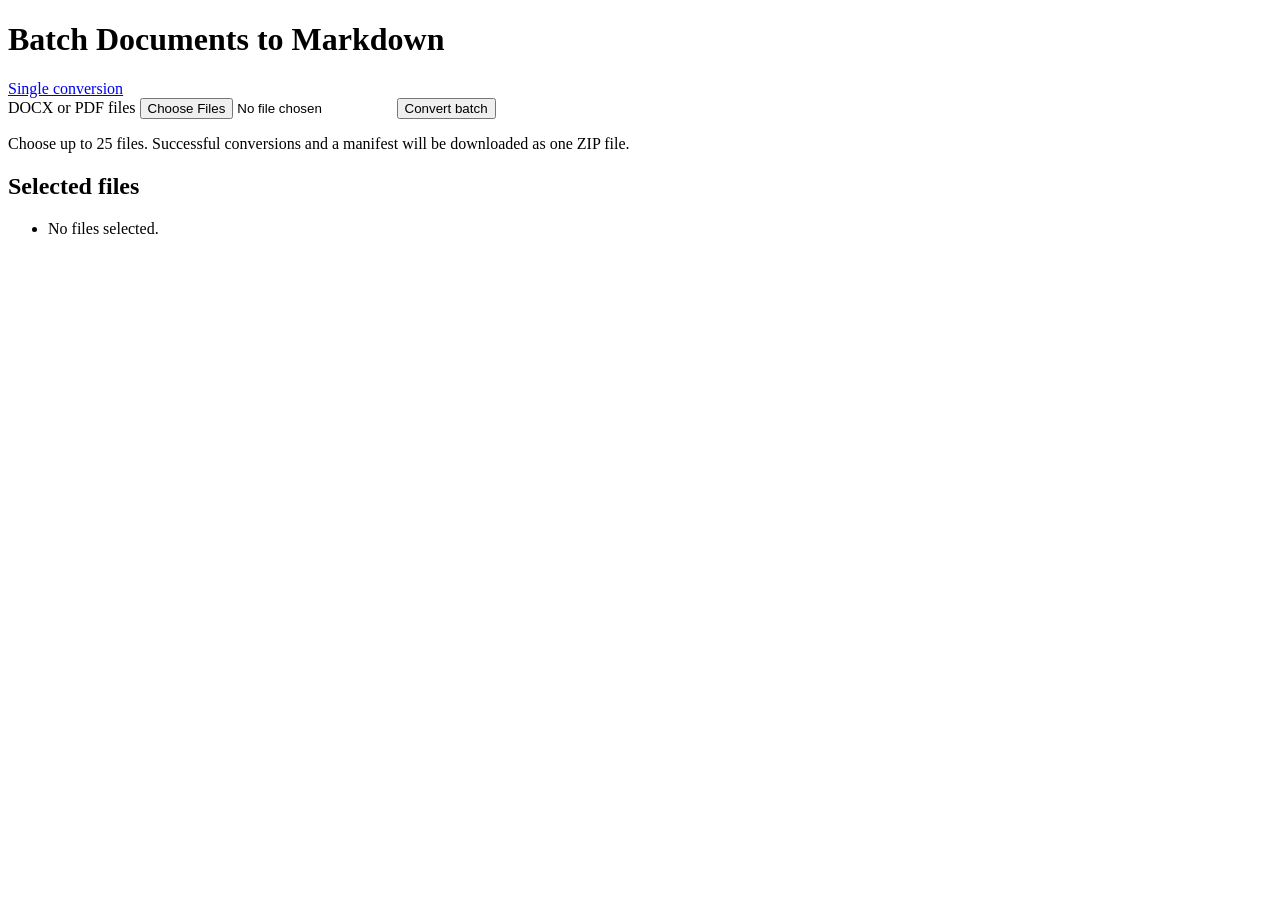
==== src/docs_to_markdown/static/batch.html @ 73ffa0cc "Initial Docs to Markdown application" ====
<!doctype html>
<html lang="en">
  <head>
    <meta charset="utf-8">
    <meta name="viewport" content="width=device-width, initial-scale=1">
    <title>Batch Documents to Markdown</title>
    <link rel="stylesheet" href="/static/app.css">
    <script src="/static/batch.js" defer></script>
  </head>
  <body>
    <main>
      <header class="page-header">
        <h1>Batch Documents to Markdown</h1>
        <a href="/">Single conversion</a>
      </header>

      <form id="batch-form">
        <label for="documents">DOCX or PDF files</label>
        <input id="documents" name="files" type="file" accept=".docx,.pdf" multiple required>
        <button type="submit">Convert batch</button>
      </form>

      <p id="batch-summary">Choose up to 25 files. Successful conversions and a manifest will be downloaded as one ZIP file.</p>
      <p id="batch-status" role="status" aria-live="polite"></p>

      <section aria-labelledby="selected-heading">
        <h2 id="selected-heading">Selected files</h2>
        <ul id="selected-files" class="file-list"><li>No files selected.</li></ul>
      </section>
    </main>
  </body>
</html>
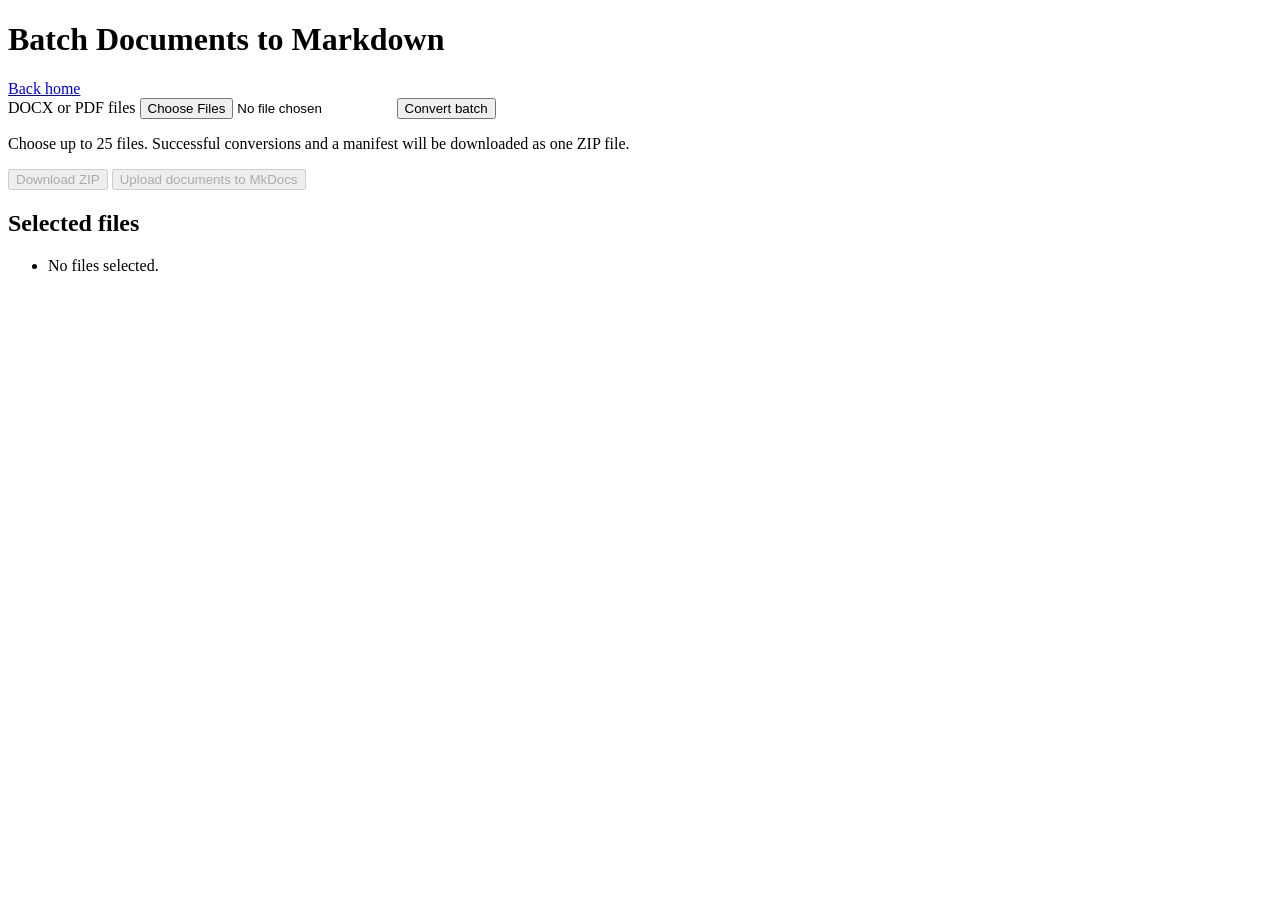
==== commit cfa82fa5: "Package MkDocs library and tester workflows" ====
--- a/src/docs_to_markdown/static/batch.html
+++ b/src/docs_to_markdown/static/batch.html
@@ -5,23 +5,35 @@
     <meta name="viewport" content="width=device-width, initial-scale=1">
     <title>Batch Documents to Markdown</title>
     <link rel="stylesheet" href="/static/app.css">
-    <script src="/static/batch.js" defer></script>
+    <script src="/static/batch.js?v=actions2" defer></script>
   </head>
   <body>
     <main>
       <header class="page-header">
         <h1>Batch Documents to Markdown</h1>
-        <a href="/">Single conversion</a>
+        <a class="back-home-link" href="/">Back home</a>
       </header>
 
       <form id="batch-form">
         <label for="documents">DOCX or PDF files</label>
         <input id="documents" name="files" type="file" accept=".docx,.pdf" multiple required>
-        <button type="submit">Convert batch</button>
+        <button id="batch-convert" type="submit">Convert batch</button>
       </form>
 
       <p id="batch-summary">Choose up to 25 files. Successful conversions and a manifest will be downloaded as one ZIP file.</p>
       <p id="batch-status" role="status" aria-live="polite"></p>
+      <section id="batch-progress-panel" class="conversion-progress-panel" aria-live="polite" hidden>
+        <div class="progress-heading">
+          <strong id="batch-progress-label">Batch conversion in progress</strong>
+          <span id="batch-progress-time"></span>
+        </div>
+        <progress id="batch-progress" max="100" aria-label="Batch conversion progress"></progress>
+        <p class="progress-hint">Approximate timing only; image-heavy PDFs may take longer.</p>
+      </section>
+      <div class="document-actions batch-actions">
+        <button id="batch-download" type="button" disabled>Download ZIP</button>
+        <button id="batch-publish" type="button" disabled>Upload documents to MkDocs</button>
+      </div>
 
       <section aria-labelledby="selected-heading">
         <h2 id="selected-heading">Selected files</h2>
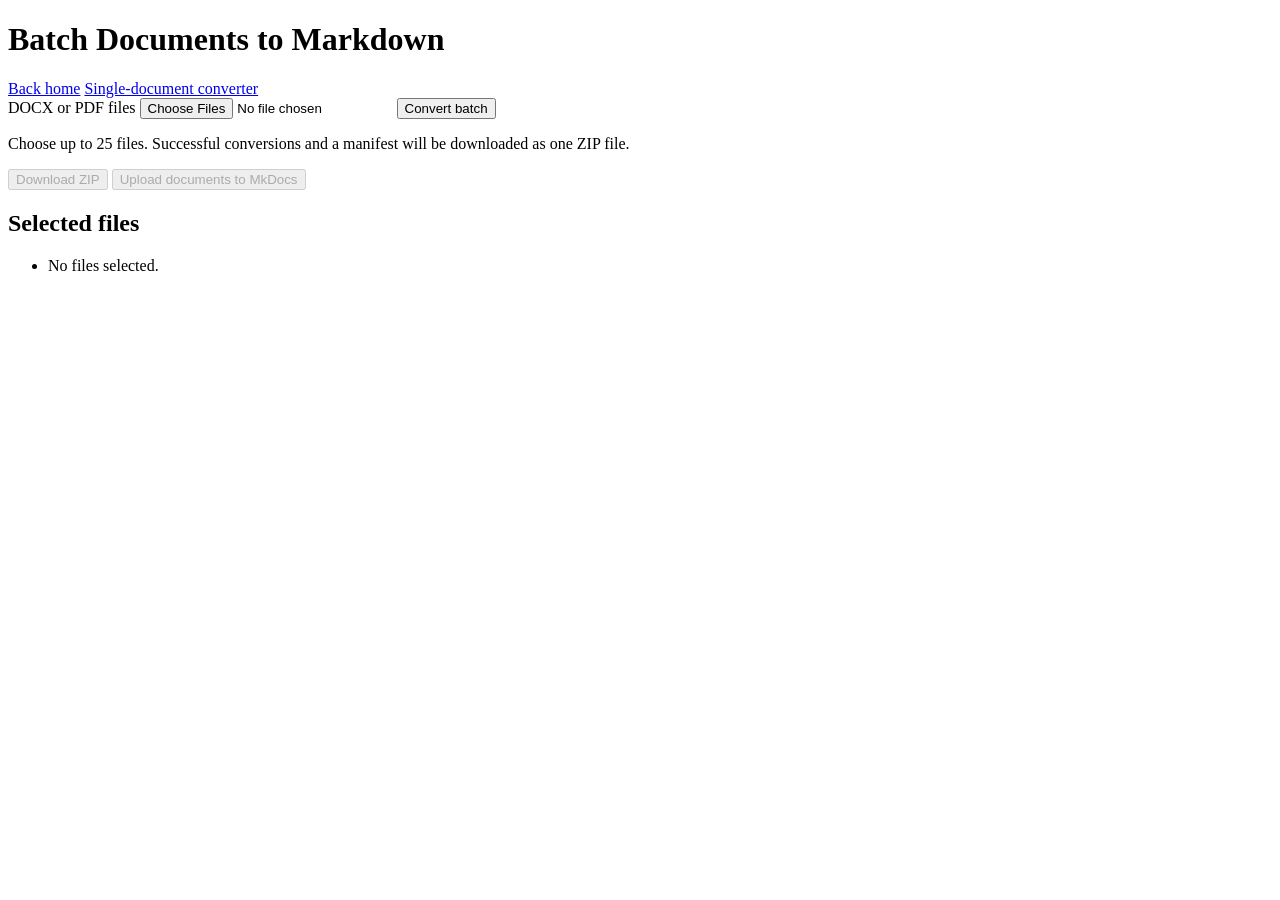
==== commit e5d9ae4f: "Improve library navigation and OCR documentation" ====
--- a/src/docs_to_markdown/static/batch.html
+++ b/src/docs_to_markdown/static/batch.html
@@ -11,7 +11,10 @@
     <main>
       <header class="page-header">
         <h1>Batch Documents to Markdown</h1>
-        <a class="back-home-link" href="/">Back home</a>
+        <nav class="page-links" aria-label="Batch navigation">
+          <a class="back-home-link" href="/">Back home</a>
+          <a class="back-home-link" href="/mkdocs/converter/">Single-document converter</a>
+        </nav>
       </header>
 
       <form id="batch-form">
